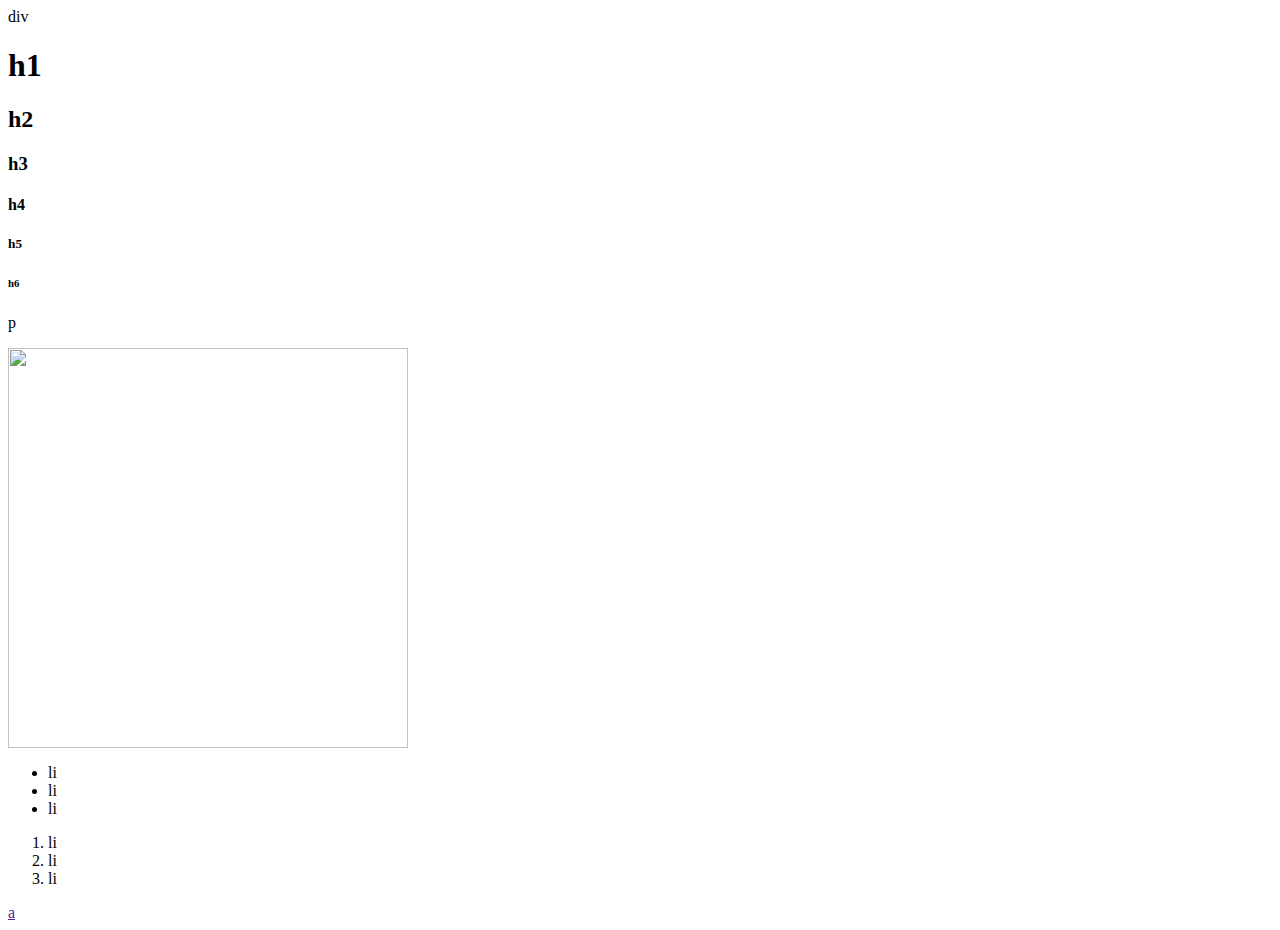
==== samples/00_basic_elements/index.html @ ab9ed70b "Add `00_basic_elements`." ====
<!DOCTYPE>
<html>
  <head>
    <meta charset="utf8">
    <title>基本的な HTML 要素</title>
    <link rel="icon" href="">
    <link rel="stylesheet" href="">
  </head>
  <body>
    <div>div</div>
    <h1>h1</h1>
    <h2>h2</h2>
    <h3>h3</h3>
    <h4>h4</h4>
    <h5>h5</h5>
    <h6>h6</h6>
    <p>p</p>
    <img src="" alt="" width="400" height="400">
    <ul>
      <li>li</li>
      <li>li</li>
      <li>li</li>
    </ul>
    <ol>
      <li>li</li>
      <li>li</li>
      <li>li</li>
    </ol>
    <a href="">a</a>
  </body>
</html>
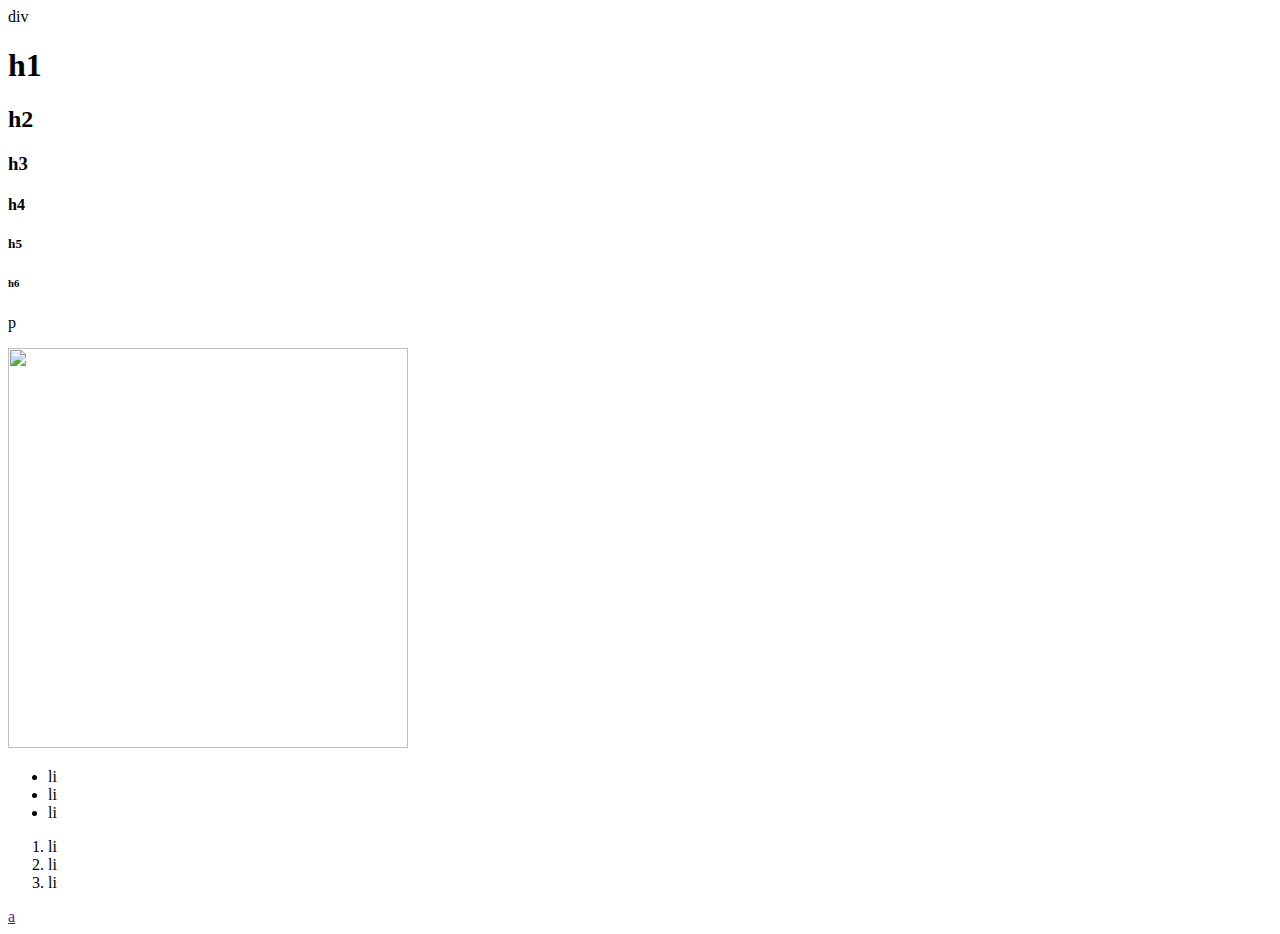
==== commit bfe40f19: "Fix wrong `DOCTYPE` declarations." ====
--- a/samples/00_basic_elements/index.html
+++ b/samples/00_basic_elements/index.html
@@ -1,4 +1,4 @@
-<!DOCTYPE>
+<!DOCTYPE html>
 <html>
   <head>
     <meta charset="utf8">
